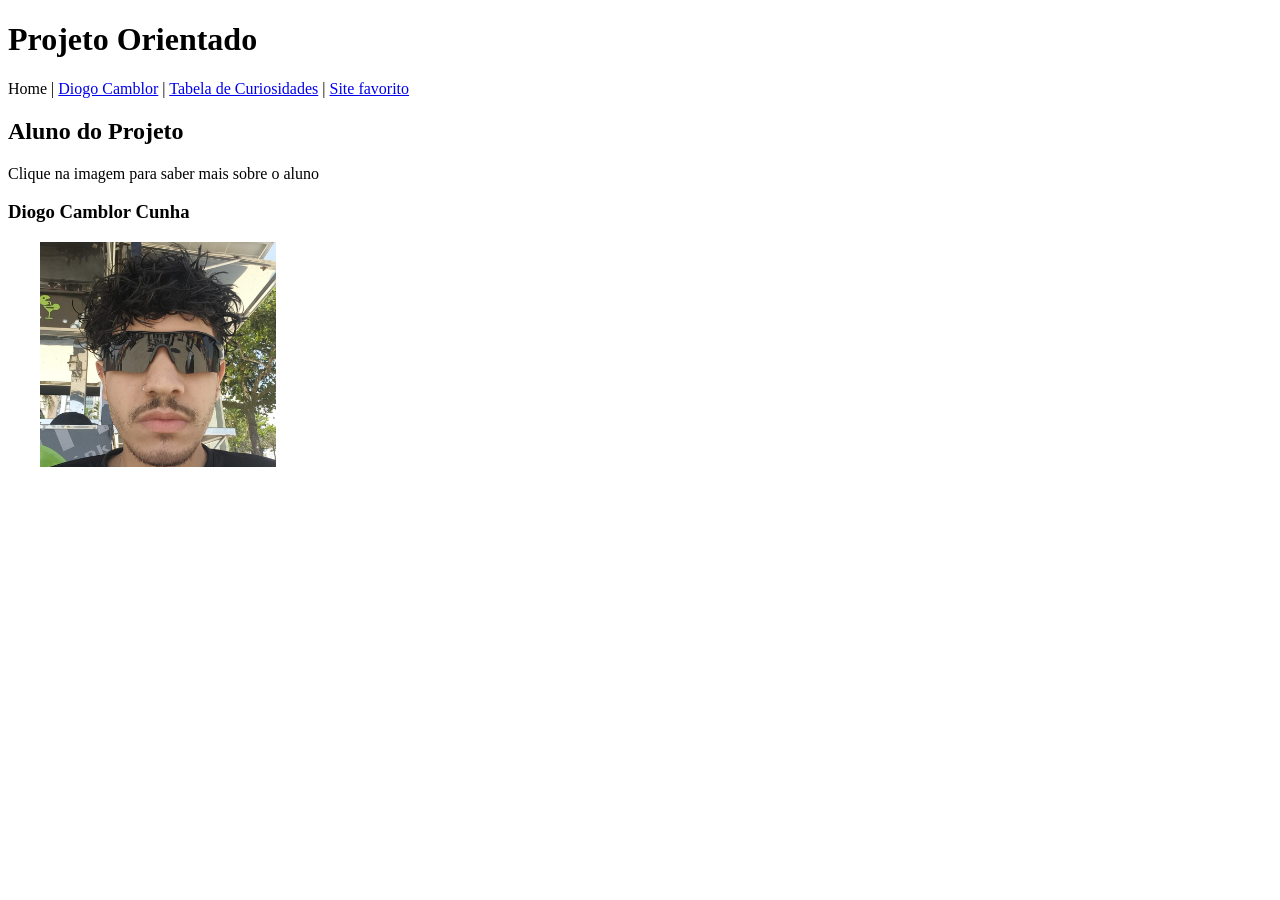
==== PO1 - PPSI1/index.html @ c8eed8a5 "PPSI1 Subindo os arquivos desenvolvidos para a matéria de PPSI 1 até o dia 07/04 às 09:58" ====
<!DOCTYPE html>
<html lang="pt-br">
<head>
    <meta charset="UTF-8">
    <title>PO1 - HOME</title>
</head>
<body>
    <!--Cabeçalho Padrão-->
    <h1>Projeto Orientado</h1>
    <p>Home | <a href="diogo-camblor.html">Diogo Camblor</a> | <a href="tabela-de-curiosidades.html">Tabela de Curiosidades</a> | <a href="sites-fav.html">Site favorito</a></p>

    <h2>Aluno do Projeto</h2>
    <p>Clique na imagem para saber mais sobre o aluno</p>
    <h3>Diogo Camblor Cunha</h3>
    <a href="diogo-camblor.html"><img src="imgs/Foto1.jpg" alt="Imagem do aluno de S-I 2026 Diogo Camblor Cunha" height="225" width="300"></a>
</body>
</html>
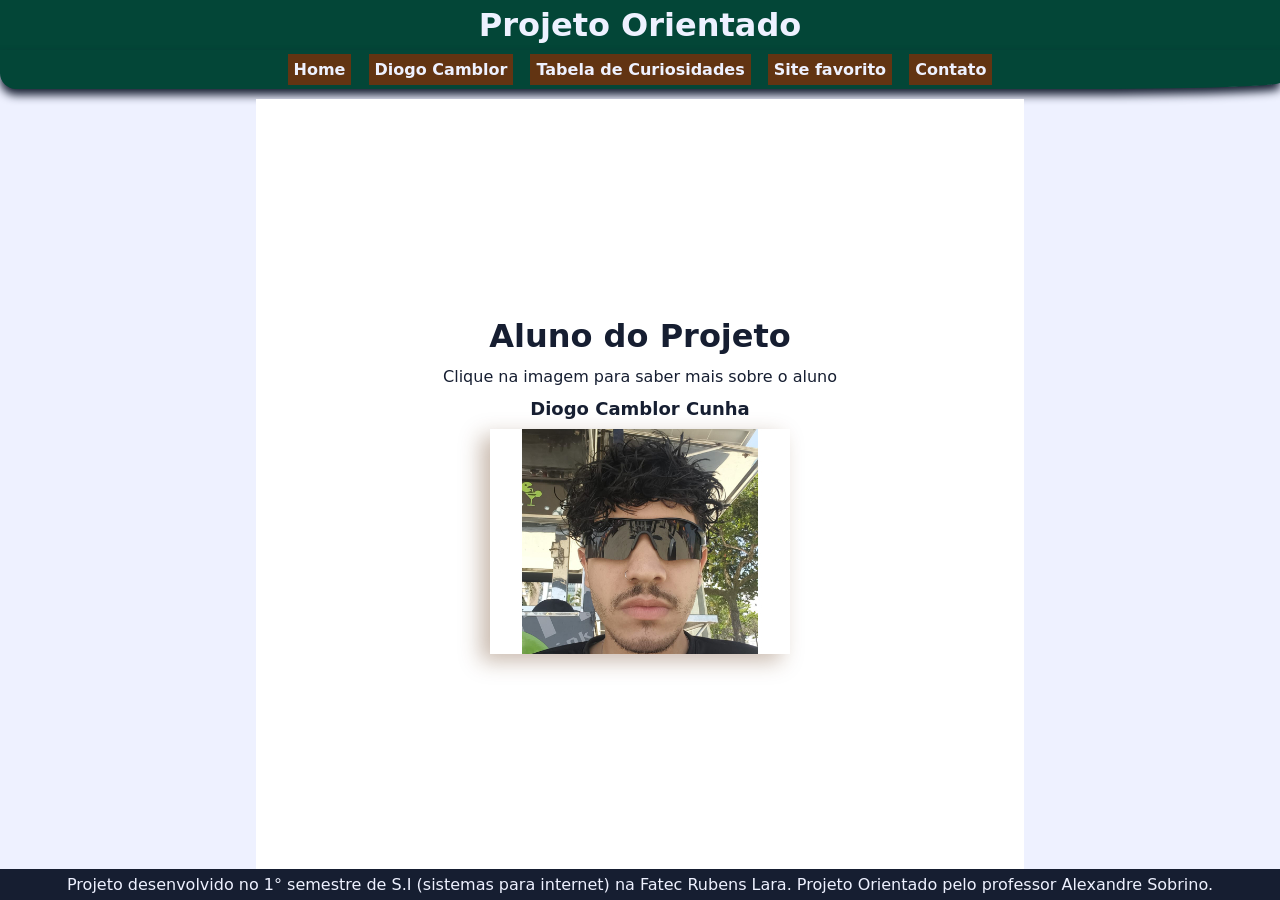
==== commit ad2b4256: "Perto do Fim Atualização com treinamentos de form e projeto orientado finalizado!" ====
--- a/PO1 - PPSI1/index.html
+++ b/PO1 - PPSI1/index.html
@@ -2,16 +2,33 @@
 <html lang="pt-br">
 <head>
     <meta charset="UTF-8">
-    <title>PO1 - HOME</title>
+    <title>PO1 | HOME</title>
+    <link rel="stylesheet" href="style/main.css">
+    
 </head>
 <body>
     <!--Cabeçalho Padrão-->
-    <h1>Projeto Orientado</h1>
-    <p>Home | <a href="diogo-camblor.html">Diogo Camblor</a> | <a href="tabela-de-curiosidades.html">Tabela de Curiosidades</a> | <a href="sites-fav.html">Site favorito</a></p>
+    <header>
+        <h1>Projeto Orientado</h1>
+    </header>
+    <nav>
+        <a href="#">Home</a>
+        <a href="diogo-camblor.html">Diogo Camblor</a>
+        <a href="tabela-de-curiosidades.html">Tabela de Curiosidades</a>
+        <a href="sites-fav.html">Site favorito</a>
+        <a href="contato.html">Contato</a>
+    
+    </nav>
 
-    <h2>Aluno do Projeto</h2>
-    <p>Clique na imagem para saber mais sobre o aluno</p>
-    <h3>Diogo Camblor Cunha</h3>
-    <a href="diogo-camblor.html"><img src="imgs/Foto1.jpg" alt="Imagem do aluno de S-I 2026 Diogo Camblor Cunha" height="225" width="300"></a>
+    <main>
+        <h2>Aluno do Projeto</h2>
+        <p>Clique na imagem para saber mais sobre o aluno</p>
+        <p class="negrito">Diogo Camblor Cunha</p>
+        <a  href="diogo-camblor.html"><img id="foto_principal" src="imgs/Foto1.jpg" alt="Imagem do aluno de S-I 2026 Diogo Camblor Cunha" height="225" width="300"></a>
+    </main>
+
+    <footer>
+        <p>Projeto desenvolvido no 1° semestre de S.I (sistemas para internet) na Fatec Rubens Lara. Projeto Orientado pelo professor Alexandre Sobrino.</p>
+    </footer>
 </body>
 </html>
--- a/PO1 - PPSI1/style/main.css
+++ b/PO1 - PPSI1/style/main.css
@@ -0,0 +1,201 @@
+@charset "UTF-8"; /*<<<<<<< Usado para declarar qual "biblioteca" de caracteres estou usando */
+
+:root{ /*<<<<<<< Crio bases que me ajudam caso eu precise editar as cores ou outras infromações no futuro. Neste caso declarei apenas cores.*/
+    --cor_principal: #034637;
+    --cor_secundária: #623412;
+    --shadow_brown: #62341257;
+    --cor_terciaria: #7d3939;
+    --azul_marinho: #161e31;
+    --banco_gelo: #eef1ff;
+    --branco: #fff;
+
+
+}
+
+*{  /*<<<<<<< Usado para selecionar TODOS os elementos. Uso para zerar a magin, padding e definir a fonte geral do arquivo. assim facilita quando quero persolinzar seção a seção*/
+    margin: 0;
+    padding: 0;
+    font-family: system-ui, -apple-system, BlinkMacSystemFont, 'Segoe UI', Roboto, Oxygen, Ubuntu, Cantarell, 'Open Sans', 'Helvetica Neue', sans-serif;
+    color: var(--azul_marinho);
+}
+
+header{
+    background-color: var(--cor_principal);
+    text-align: center;
+    padding: 6px;
+}
+h1{
+    color: var(--banco_gelo);
+}
+body{
+    background-color: var(--banco_gelo);
+    display:flex;
+    flex-direction:column;
+    min-height:100vh;
+}
+
+
+
+nav{
+    background-color: #034637;
+    box-shadow: 0px 6px 10px 0px;
+    text-align: center;   
+    margin: 0px 0px 10px 0px;
+    padding: 10px;
+    border-radius: 0px 0px 16% 16px;
+}
+
+nav>a{ /*<<<<<<< O ">" aponta para uma tag children, ou seja, estou selecionando as tags <a> que estão dentro da tag <nav> */
+    color: var(--banco_gelo);
+    background-color: var(--cor_secundária);
+    text-align: center;
+    padding: 6px;
+    margin: 0px 6px;
+    font-weight: bold;
+    text-decoration: none;/*Aqui estou tirando os efeites padrões da tag <a> que nesse caso é o sublinhado*/
+}
+
+nav>a:hover{
+    box-shadow: 2px 4px 10px var(--banco_gelo);
+    color: var(--azul_marinho);
+    text-decoration: underline;
+}
+a.site{
+    font-size: 12px;
+    text-decoration: none;
+    color: var(--cor_secundária);
+    font-weight: bold;
+    border: 2px dashed var(--cor_principal);
+    padding: 3px;
+    margin-top: 6px;
+}
+main{
+    display: flex;
+    flex-direction: column;
+    justify-content: center;
+    align-items: center;
+    text-align: center;
+    background-color: var(--branco);
+    width: 60%;
+    height: 360px;
+    margin: auto;
+    flex: 1;
+}
+
+h2{
+    margin: 6px;
+    font-size: 2em;
+}
+
+h2.h2_underline{
+
+    text-decoration: underline;
+}
+
+h3{
+    font-size: 25px;
+    text-decoration: underline;
+    color: var(--cor_secundária);
+}
+p{
+    margin: 6px;
+}
+
+p.negrito{
+    margin-bottom: 0px;
+    font-weight: bold;
+    font-size: 18px;
+}
+
+p#texto_principal{
+    text-align: justify;
+    margin: 20px 15px;
+    padding: 6px;
+}
+
+strong{
+    text-decoration: underline;
+}
+
+img#foto_principal{
+    box-shadow: -9px 7px 20px 0px var(--shadow_brown);
+    margin-top: 10px;
+}
+
+table{
+    border:3px solid var(--azul_marinho);
+    border-collapse: collapse;
+}
+caption{
+    margin-bottom: 10px;
+    font-weight: bold;
+    font-size: 25px;
+    text-decoration: underline;
+    color: var(--cor_terciaria);
+}
+thead{
+    background-color: var(--cor_principal);
+}
+
+th{
+    color: var(--banco_gelo);
+}
+
+th,td{
+    border: 2px solid var(--azul_marinho);
+    padding: 10px;
+}
+
+td{
+    color: var(--cor_terciaria);
+}
+
+tr:hover{
+    background-color: var(--shadow_brown);
+}
+
+footer{
+    background-color: var(--azul_marinho);
+    text-align: center;
+}
+
+footer>p{
+    color: var(--banco_gelo);
+}
+
+iframe{
+    width: 450px;
+    height: 400px;
+    border: 2px solid #ccc;
+    margin: 10px 5px 30px 5px;
+    border-radius: 10px;
+}
+input{
+    display: block;
+    margin-bottom: 15px;
+    border: 3px solid var(--cor_terciaria);
+    
+}
+label{
+    display: block;
+    font-size: 15px;
+    font-weight: bold;
+}
+
+fieldset{ 
+    padding: 30px;
+    margin-top: 20px;
+    border-radius: 6px;
+    border-style: none;
+    box-shadow: -9px 7px 20px 0px var(--shadow_brown);
+}
+
+#h2-linkedin{
+    margin-top: 25px;
+    font-size: 20px;
+    color: var(--cor_principal);
+}
+
+#a-linkedin{
+    color: var(--cor_principal);
+}
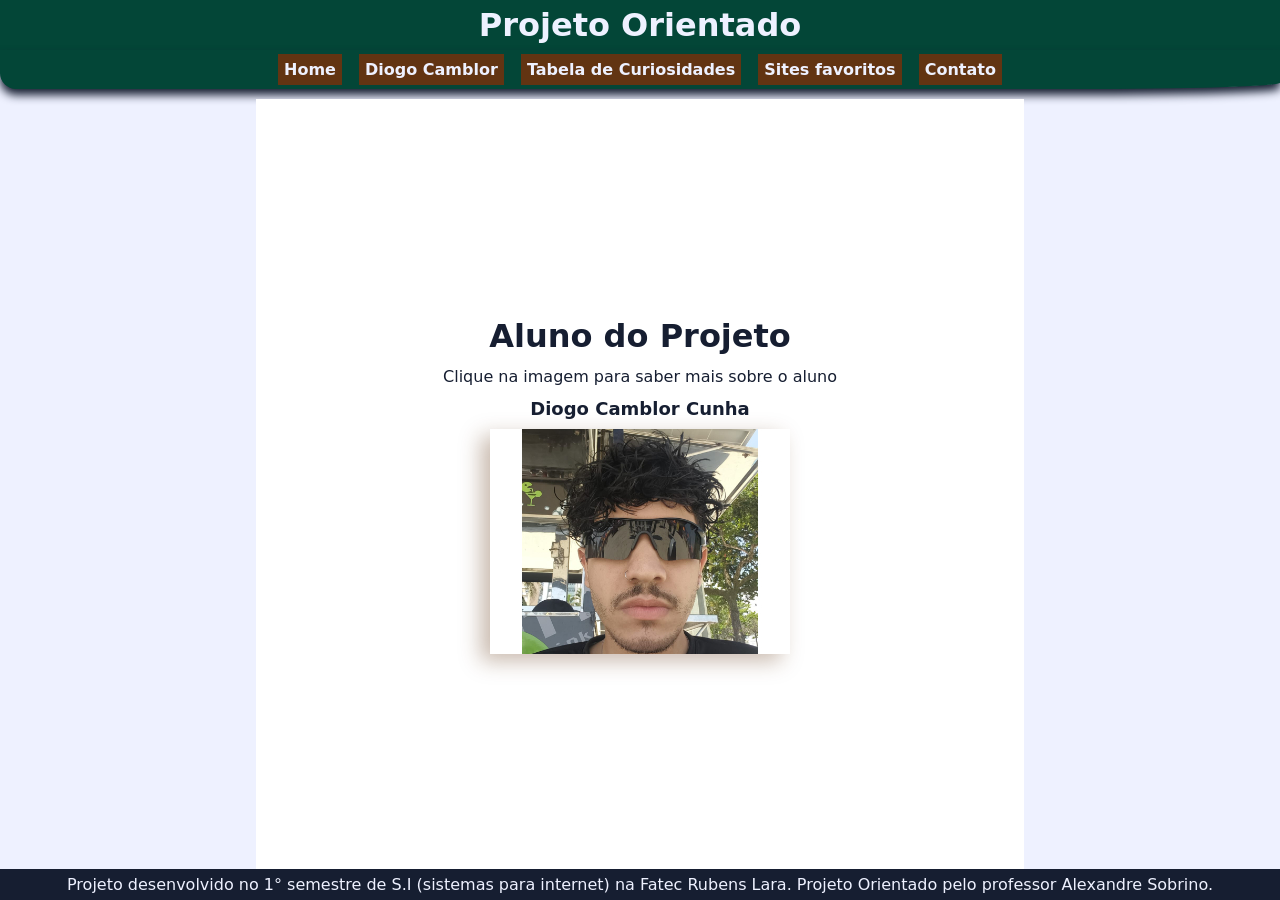
==== commit ca6bd020: "correção" ====
--- a/PO1 - PPSI1/index.html
+++ b/PO1 - PPSI1/index.html
@@ -15,7 +15,7 @@
         <a href="#">Home</a>
         <a href="diogo-camblor.html">Diogo Camblor</a>
         <a href="tabela-de-curiosidades.html">Tabela de Curiosidades</a>
-        <a href="sites-fav.html">Site favorito</a>
+        <a href="sites-fav.html">Sites favoritos</a>
         <a href="contato.html">Contato</a>
     
     </nav>
--- a/PO1 - PPSI1/style/main.css
+++ b/PO1 - PPSI1/style/main.css
@@ -38,7 +38,7 @@
 
 nav{
     background-color: #034637;
-    box-shadow: 0px 6px 10px 0px;
+    box-shadow: 0px 6px 10px 0px; /*Define a sombra de um elemento*/
     text-align: center;   
     margin: 0px 0px 10px 0px;
     padding: 10px;
@@ -70,7 +70,7 @@
     margin-top: 6px;
 }
 main{
-    display: flex;
+    display: flex; 
     flex-direction: column;
     justify-content: center;
     align-items: center;
